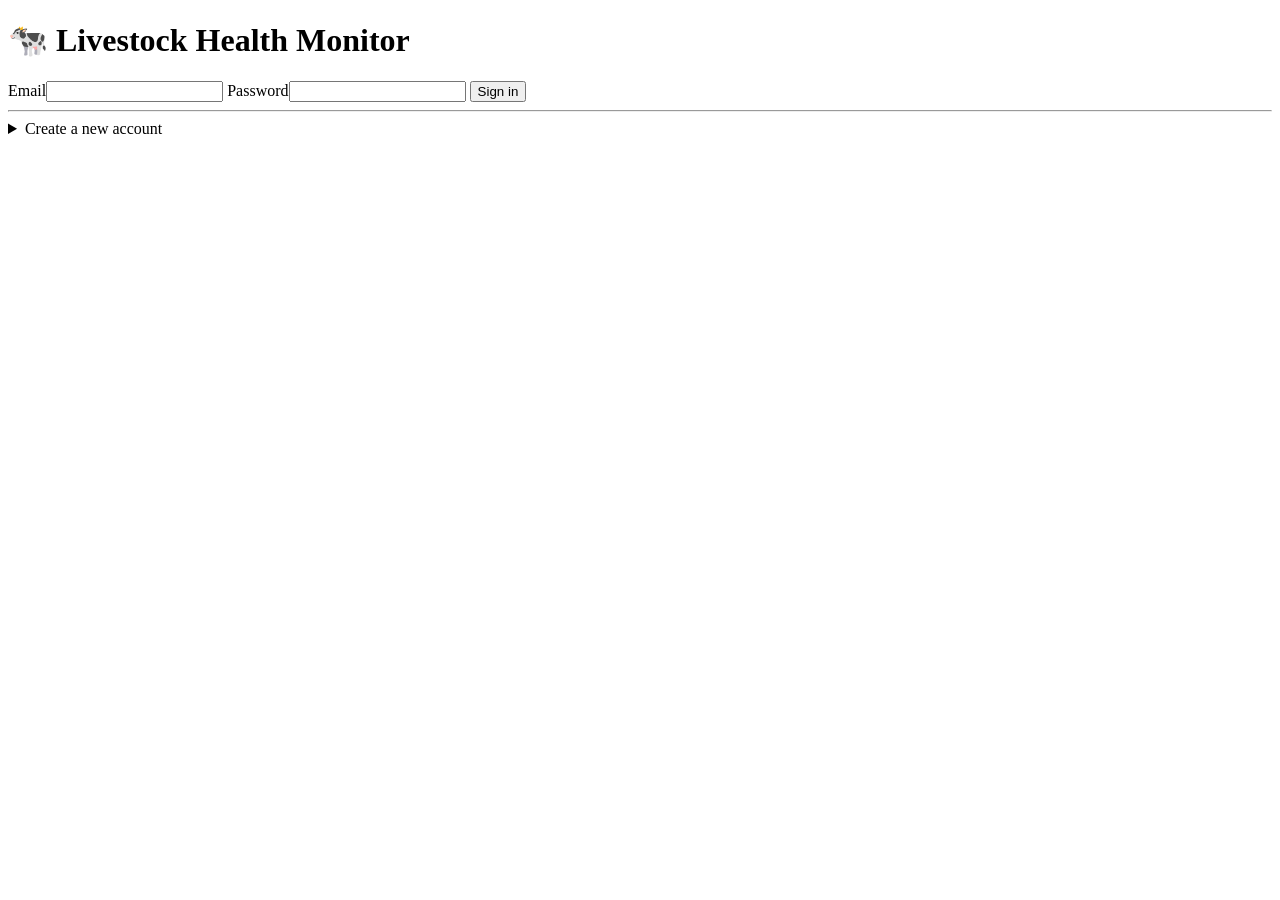
==== internal/dashboard/templates/login.html @ 728f3a46 "Add stateful, database-backed RBAC with Admin/User roles Implements session-based auth (sessions per" ====
<!doctype html>
<html lang="en">
<head>
  <meta charset="utf-8">
  <meta name="viewport" content="width=device-width, initial-scale=1">
  <title>Sign in — Livestock Health Monitor</title>
  <link rel="stylesheet" href="/static/style.css">
</head>
<body>
  <main class="container login-container">
    <div class="card login-card">
      <h1>🐄 Livestock Health Monitor</h1>
      <form id="login-form">
        <label>Email<input type="email" id="email" required autocomplete="username"></label>
        <label>Password<input type="password" id="password" required autocomplete="current-password"></label>
        <button type="submit">Sign in</button>
        <p id="login-error" class="error-text" style="display:none"></p>
      </form>
      <hr>
      <details>
        <summary>Create a new account</summary>
        <form id="register-form">
          <label>Email<input type="email" id="reg-email" required autocomplete="username"></label>
          <label>Password<input type="password" id="reg-password" required autocomplete="new-password"></label>
          <button type="submit">Register</button>
          <p id="register-message" style="display:none"></p>
        </form>
      </details>
    </div>
  </main>
  <script src="/static/login.js"></script>
</body>
</html>
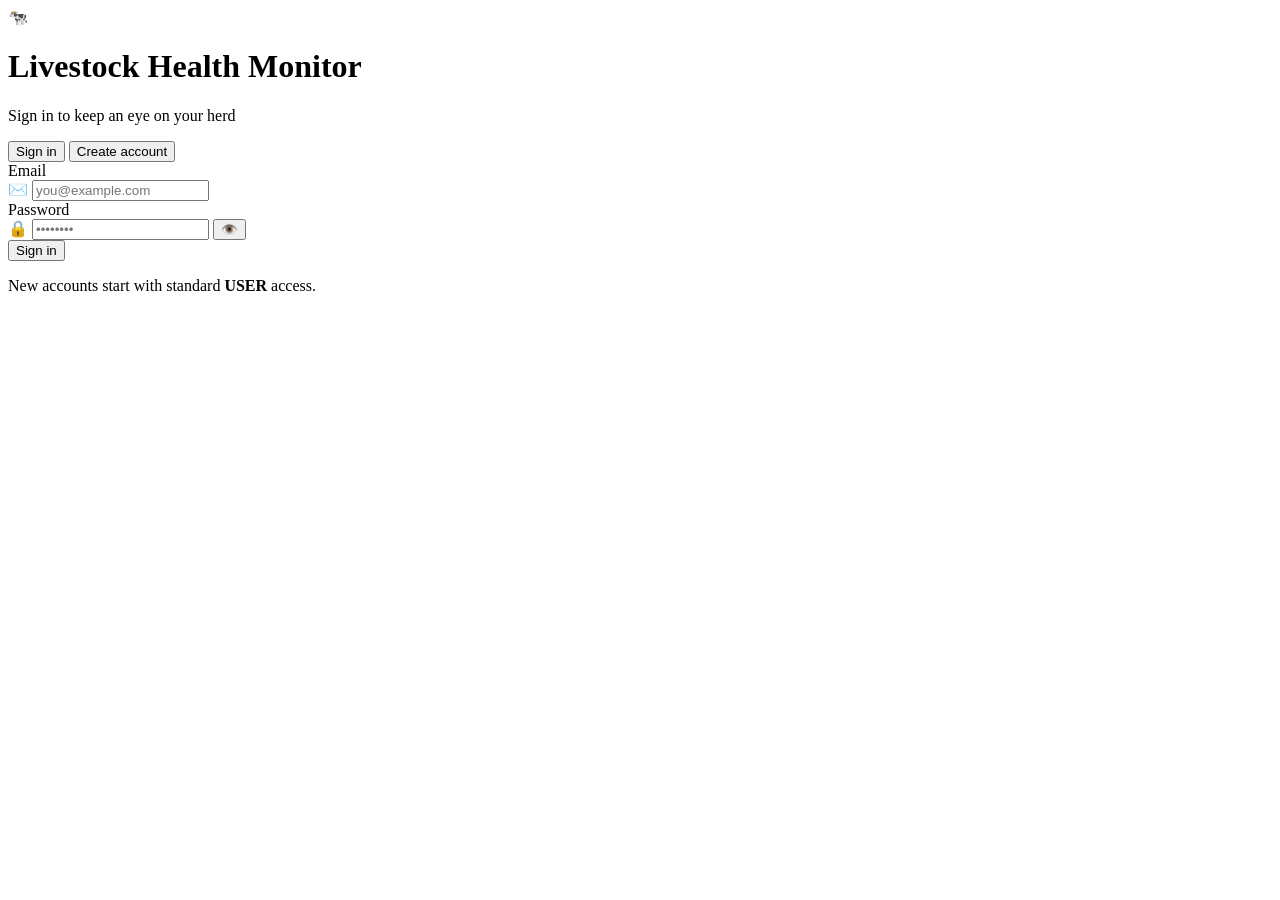
==== commit 285b5217: "Redesign login page with tabbed sign-in/register UI Replaces the plain form + details/summary toggle" ====
--- a/internal/dashboard/templates/login.html
+++ b/internal/dashboard/templates/login.html
@@ -6,26 +6,68 @@
   <title>Sign in — Livestock Health Monitor</title>
   <link rel="stylesheet" href="/static/style.css">
 </head>
-<body>
-  <main class="container login-container">
-    <div class="card login-card">
-      <h1>🐄 Livestock Health Monitor</h1>
-      <form id="login-form">
-        <label>Email<input type="email" id="email" required autocomplete="username"></label>
-        <label>Password<input type="password" id="password" required autocomplete="current-password"></label>
-        <button type="submit">Sign in</button>
-        <p id="login-error" class="error-text" style="display:none"></p>
+<body class="auth-body">
+  <main class="auth-shell">
+    <div class="auth-card">
+      <div class="auth-brand">
+        <span class="auth-logo">🐄</span>
+        <h1>Livestock Health Monitor</h1>
+        <p class="auth-subtitle">Sign in to keep an eye on your herd</p>
+      </div>
+
+      <div class="auth-tabs" role="tablist">
+        <button type="button" class="auth-tab is-active" data-tab="login" role="tab" aria-selected="true">Sign in</button>
+        <button type="button" class="auth-tab" data-tab="register" role="tab" aria-selected="false">Create account</button>
+        <span class="auth-tab-indicator"></span>
+      </div>
+
+      <form id="login-form" class="auth-form is-active" data-panel="login" autocomplete="on">
+        <div class="field">
+          <label for="email">Email</label>
+          <div class="input-wrap">
+            <span class="input-icon">✉️</span>
+            <input type="email" id="email" placeholder="you@example.com" required autocomplete="username">
+          </div>
+        </div>
+        <div class="field">
+          <label for="password">Password</label>
+          <div class="input-wrap">
+            <span class="input-icon">🔒</span>
+            <input type="password" id="password" placeholder="••••••••" required autocomplete="current-password">
+            <button type="button" class="input-action" data-toggle-for="password" aria-label="Show password">👁️</button>
+          </div>
+        </div>
+        <button type="submit" class="auth-submit">
+          <span class="btn-label">Sign in</span>
+          <span class="btn-spinner" aria-hidden="true"></span>
+        </button>
+        <p id="login-error" class="form-message" hidden></p>
       </form>
-      <hr>
-      <details>
-        <summary>Create a new account</summary>
-        <form id="register-form">
-          <label>Email<input type="email" id="reg-email" required autocomplete="username"></label>
-          <label>Password<input type="password" id="reg-password" required autocomplete="new-password"></label>
-          <button type="submit">Register</button>
-          <p id="register-message" style="display:none"></p>
-        </form>
-      </details>
+
+      <form id="register-form" class="auth-form" data-panel="register" hidden autocomplete="on">
+        <div class="field">
+          <label for="reg-email">Email</label>
+          <div class="input-wrap">
+            <span class="input-icon">✉️</span>
+            <input type="email" id="reg-email" placeholder="you@example.com" required autocomplete="username">
+          </div>
+        </div>
+        <div class="field">
+          <label for="reg-password">Password</label>
+          <div class="input-wrap">
+            <span class="input-icon">🔒</span>
+            <input type="password" id="reg-password" placeholder="At least 8 characters" required minlength="8" autocomplete="new-password">
+            <button type="button" class="input-action" data-toggle-for="reg-password" aria-label="Show password">👁️</button>
+          </div>
+        </div>
+        <button type="submit" class="auth-submit">
+          <span class="btn-label">Create account</span>
+          <span class="btn-spinner" aria-hidden="true"></span>
+        </button>
+        <p id="register-message" class="form-message" hidden></p>
+      </form>
+
+      <p class="auth-footnote">New accounts start with standard <strong>USER</strong> access.</p>
     </div>
   </main>
   <script src="/static/login.js"></script>
